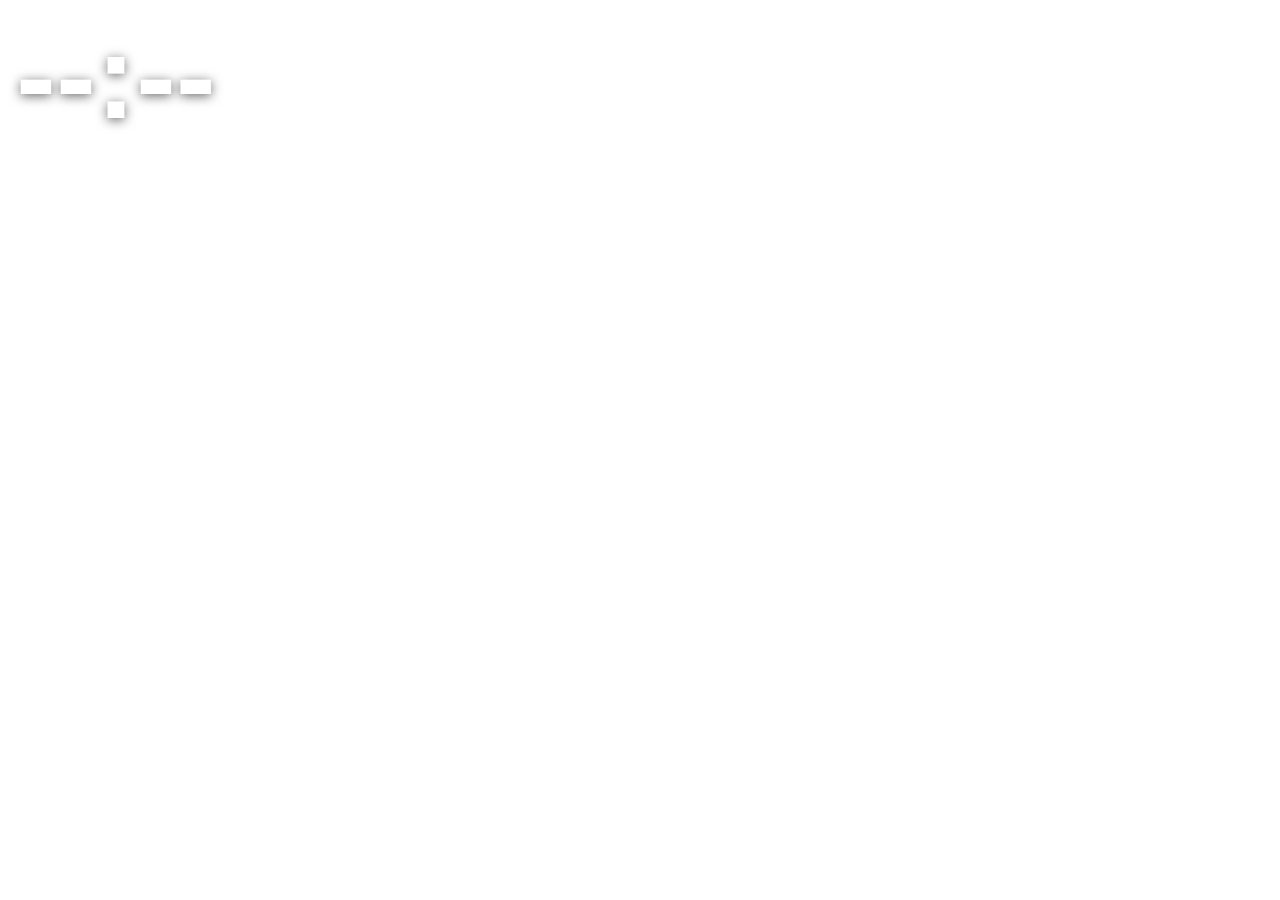
==== overlay/index.html @ 9c3a09c0 "Add ZoomTimerBridge Mac helper Reads Zoom's in-meeting Timer app through the macOS Accessibility API" ====
<!doctype html>
<html>
<head>
<meta charset="utf-8">
<title>Zoom Timer</title>
<style>
  /* Placeholder overlay; the styled version comes next. Transparent so it sits on top of OBS scenes. */
  html, body { margin: 0; background: transparent; }
  #time { font: 700 120px/1 -apple-system, "SF Pro Display", "Helvetica Neue", sans-serif;
          color: #fff; text-shadow: 0 2px 12px rgba(0,0,0,.6); font-variant-numeric: tabular-nums; padding: 16px; }
  body[data-status="overtime"] #time, body[data-status="timesup"] #time { color: #ff4d4f; }
  body[data-status="zoomClosed"] #time, body[data-status="notFound"] #time { opacity: 0; }
</style>
</head>
<body>
<div id="time">--:--</div>
<script>
  const el = document.getElementById("time");
  const events = new EventSource("/events");
  events.onmessage = (e) => {
    const s = JSON.parse(e.data);
    document.body.dataset.status = s.status;
    el.textContent = s.display || "--:--";
  };
</script>
</body>
</html>
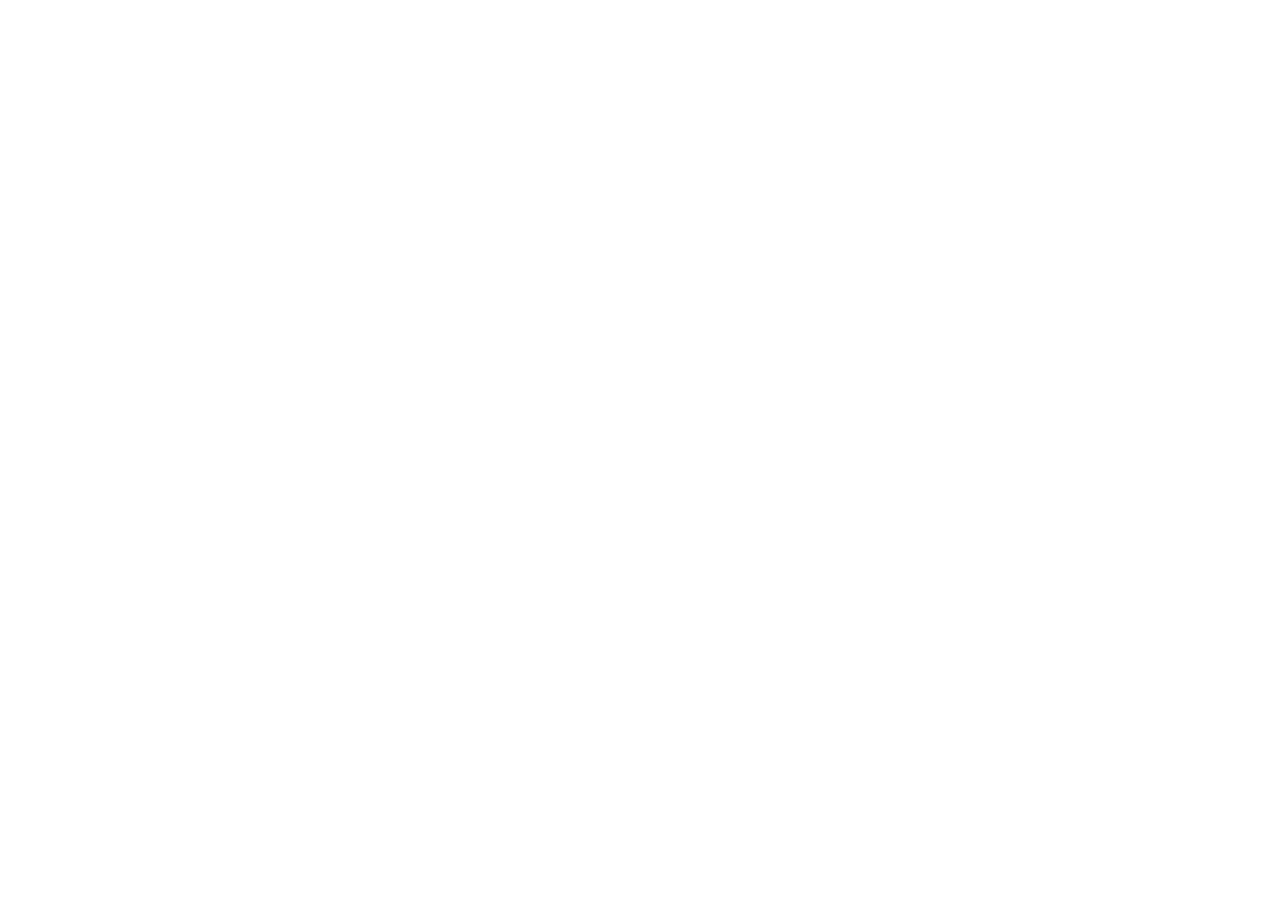
==== commit 5f256741: "Add restylable OBS overlay and setup page Progress bar, ring and text layouts; colors change by perc" ====
--- a/overlay/index.html
+++ b/overlay/index.html
@@ -3,25 +3,19 @@
 <head>
 <meta charset="utf-8">
 <title>Zoom Timer</title>
-<style>
-  /* Placeholder overlay; the styled version comes next. Transparent so it sits on top of OBS scenes. */
-  html, body { margin: 0; background: transparent; }
-  #time { font: 700 120px/1 -apple-system, "SF Pro Display", "Helvetica Neue", sans-serif;
-          color: #fff; text-shadow: 0 2px 12px rgba(0,0,0,.6); font-variant-numeric: tabular-nums; padding: 16px; }
-  body[data-status="overtime"] #time, body[data-status="timesup"] #time { color: #ff4d4f; }
-  body[data-status="zoomClosed"] #time, body[data-status="notFound"] #time { opacity: 0; }
-</style>
+<link rel="stylesheet" href="overlay.css">
 </head>
-<body>
-<div id="time">--:--</div>
-<script>
-  const el = document.getElementById("time");
-  const events = new EventSource("/events");
-  events.onmessage = (e) => {
-    const s = JSON.parse(e.data);
-    document.body.dataset.status = s.status;
-    el.textContent = s.display || "--:--";
-  };
-</script>
+<body class="layout-bar">
+<div class="timer" id="timer" hidden>
+  <div class="row"><span class="label" id="label"></span><span class="pct" id="pct"></span></div>
+  <div class="ring">
+    <svg viewBox="0 0 100 100"><circle class="track" cx="50" cy="50" r="46"/><circle class="fill" id="ringFill" cx="50" cy="50" r="46"/></svg>
+    <span class="clock" id="ringClock">--:--</span>
+  </div>
+  <div class="row"><span class="clock" id="clock">--:--</span></div>
+  <div class="bar"><i id="bar"></i></div>
+  <div class="banner" id="banner"></div>
+</div>
+<script src="overlay.js"></script>
 </body>
 </html>
--- a/overlay/overlay.css
+++ b/overlay/overlay.css
@@ -0,0 +1,58 @@
+/* Zoom Timer overlay. Everything visual is a CSS variable, so it can be restyled from
+   OBS (Browser Source > Custom CSS) or from URL parameters (see config.html). */
+:root {
+  --ok: #34c759;
+  --warn: #ffcc00;
+  --danger: #ff3b30;
+  --over: #ff3b30;
+  --text: #ffffff;
+  --panel: rgba(0, 0, 0, 0.55);
+  --track: rgba(255, 255, 255, 0.18);
+  --font: -apple-system, "SF Pro Display", "Helvetica Neue", Arial, sans-serif;
+  --size: 96px;          /* clock font size; everything else scales from it */
+  --radius: 0.18em;
+  --bar-height: 0.16em;
+  --accent: var(--ok);   /* set live by overlay.js from the percentage */
+}
+
+html, body { margin: 0; background: transparent; overflow: hidden; }
+body { font-family: var(--font); color: var(--text); }
+
+.timer {
+  display: inline-flex; flex-direction: column; gap: 0.12em;
+  font-size: var(--size); padding: 0.18em 0.28em; margin: 16px;
+  background: var(--panel); border-radius: var(--radius);
+  transition: opacity .4s ease, transform .4s ease;
+}
+.timer[hidden] { display: none; }
+body.no-panel .timer { background: transparent; }
+
+.row { display: flex; align-items: baseline; justify-content: space-between; gap: 0.3em; }
+.label { font-size: 0.24em; font-weight: 600; letter-spacing: .08em; text-transform: uppercase; opacity: .8; }
+.clock { font-weight: 700; line-height: 1; font-variant-numeric: tabular-nums; color: var(--clock-color, var(--text)); }
+.pct { font-size: 0.3em; font-weight: 700; font-variant-numeric: tabular-nums; color: var(--accent); }
+
+.bar { height: var(--bar-height); background: var(--track); border-radius: 999px; overflow: hidden; min-width: 4.2em; }
+.bar > i { display: block; height: 100%; width: 100%; background: var(--accent); border-radius: inherit;
+           transform-origin: left; transition: transform 1s linear, background-color .6s ease; }
+
+/* Ring layout */
+.ring { position: relative; width: 2.4em; height: 2.4em; display: grid; place-items: center; }
+.ring svg { position: absolute; inset: 0; transform: rotate(-90deg); }
+.ring circle { fill: none; stroke-width: 6; }
+.ring .track { stroke: var(--track); }
+.ring .fill { stroke: var(--accent); stroke-linecap: round; transition: stroke-dashoffset 1s linear, stroke .6s ease; }
+.ring .clock { font-size: 0.5em; }
+body:not(.layout-ring) .ring { display: none; }
+body.layout-ring .bar, body.layout-ring .row .clock { display: none; }
+body.layout-ring .row { justify-content: center; }
+body.layout-text .bar, body.layout-text .pct { display: none; }
+
+/* States */
+body.s-timesup .clock, body.s-overtime .clock { --clock-color: var(--over); }
+body.s-timesup .timer { animation: pulse .8s ease-in-out infinite alternate; }
+body.s-overtime .bar > i { background: var(--over); }
+body.s-paused .clock { opacity: .55; }
+@keyframes pulse { from { transform: scale(1); } to { transform: scale(1.04); } }
+.banner { display: none; font-size: 0.32em; font-weight: 800; letter-spacing: .06em; text-transform: uppercase; color: var(--over); }
+body.s-timesup .banner, body.s-overtime .banner { display: block; }
